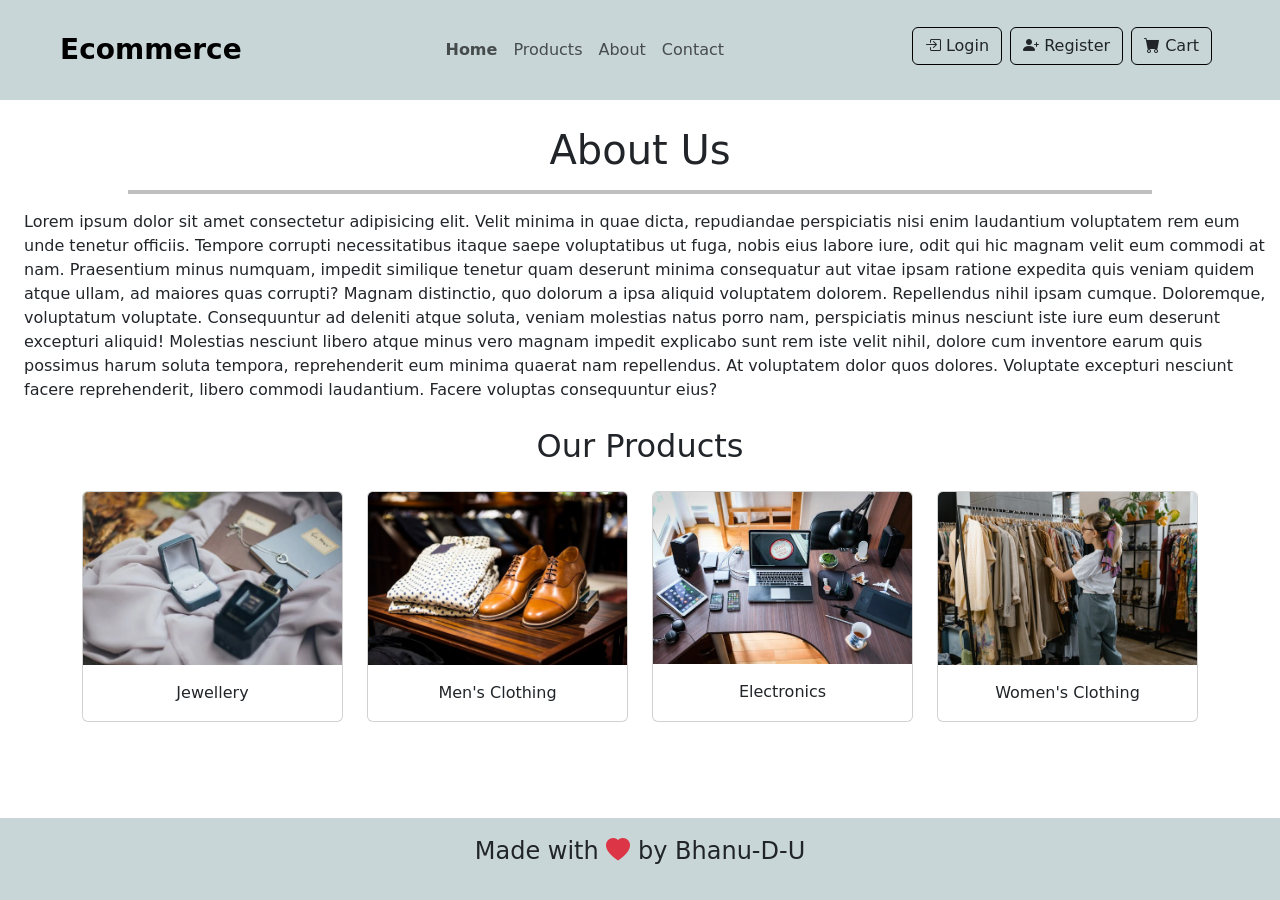
==== About.html @ d65ca48e "your message" ====
<!DOCTYPE html>
<html lang="en">

<head>
    <meta charset="UTF-8">
    <meta name="viewport" content="width=device-width, initial-scale=1.0">
    <title>E-commerce </title>
    <link rel="stylesheet" href="./cs.css">
    <link href="https://cdn.jsdelivr.net/npm/bootstrap@5.3.8/dist/css/bootstrap.min.css" rel="stylesheet"
        integrity="sha384-sRIl4kxILFvY47J16cr9ZwB07vP4J8+LH7qKQnuqkuIAvNWLzeN8tE5YBujZqJLB" crossorigin="anonymous">
    <link rel="stylesheet" href="https://cdn.jsdelivr.net/npm/bootstrap-icons@1.13.1/font/bootstrap-icons.min.css">
</head>

<body>
    <header class="px-0 py-0 px-md-5 py-md-3">
        <nav class="navbar navbar-expand-lg ">
            <div class="container-fluid">
                <a class="navbar-brand fw-bold fs-3 " href="./index.html">Ecommerce</a>
                <button class="navbar-toggler" type="button" data-bs-toggle="collapse"
                    data-bs-target="#navbarSupportedContent" aria-controls="navbarSupportedContent"
                    aria-expanded="false" aria-label="Toggle navigation">
                    <span class="navbar-toggler-icon"></span>
                </button>
                <div class="collapse navbar-collapse" id="navbarSupportedContent">
                    <ul class="navbar-nav  mb-2 mb-lg-0 ms-auto ">
                        <li class="nav-item ">
                            <a href="./index.html" class="nav-link fs-6 fw-bold">Home</a>
                        </li>
                        <li class="nav-item">
                            <a href="./product.html" class="nav-link fs-6">Products</a>
                        </li>
                        <li class="nav-item">
                            <a href="./About.html" class="nav-link fs-6">About</a>
                        </li>
                        <li class="nav-item">
                            <a href="./Contact.html" class="nav-link fs-6">Contact</a>
                        </li>
                    </ul>
                    <ul class=" head-acc navbar-nav ms-auto">
                        <li class="nav-item me-lg-2 mb-2 btn-hover d-md-inline-block">
                            <a href="./login.html" class="btn border-1 border-black ">
                                <span><i class="bi bi-box-arrow-in-right"></i></span>
                                <span class="fs-6">Login</span>
                            </a>
                        </li>

                        <li class="nav-item me-lg-2 mb-2 btn-hover">
                            <a href="./register.html" class="btn border-1 border-black">
                                <span><i class="bi bi-person-plus-fill"></i></span>
                                <span class="fs-6">Register</span>
                            </a>
                        </li>

                        <li class="nav-item me-lg-2 mb-2 btn-hover">
                            <a href="./cart.html" class="btn border-1 border-black">
                                <span><i class="bi bi-cart-fill"></i></span>
                                <span class="fs-6">Cart<span class="prod-length"></span></span>
                            </a>
                        </li>


                    </ul>
                </div>

            </div>
        </nav>

    </header>

    <main>

        <h1 class=" text-center" style="margin-top:2%;">About Us</h1>
        <hr style="width:80% ;margin-left: 10%;border:2px solid black">
        <p class="par-text ms-4 me-2">Lorem ipsum dolor sit amet consectetur adipisicing elit. Velit minima in quae
            dicta,
            repudiandae
            perspiciatis nisi enim laudantium voluptatem rem eum unde tenetur officiis. Tempore corrupti necessitatibus
            itaque saepe voluptatibus ut fuga, nobis eius labore iure, odit qui hic magnam velit eum commodi at
            nam.<span class="spn2">
                Praesentium minus numquam, impedit similique tenetur quam deserunt minima consequatur aut vitae ipsam
                ratione
                expedita quis veniam quidem atque ullam, ad maiores quas corrupti? Magnam distinctio, quo dolorum a ipsa
                aliquid
                voluptatem dolorem. Repellendus nihil ipsam cumque.</span><span class="spn"> Doloremque, voluptatum
                voluptate.
                Consequuntur ad deleniti
                atque soluta, veniam molestias natus porro nam, perspiciatis minus nesciunt iste iure eum deserunt
                excepturi
                aliquid! Molestias nesciunt libero atque minus vero magnam impedit explicabo sunt rem iste velit nihil,
                dolore
                cum inventore earum quis possimus harum soluta tempora, reprehenderit eum minima quaerat nam
                repellendus. At
                voluptatem dolor quos dolores. Voluptate excepturi nesciunt facere reprehenderit, libero commodi
                laudantium.
                Facere voluptas consequuntur eius?</span></p>




        <h2 class=" text-center" style="margin:2% 0;">Our Products</h2>

        <div class="container">
            <div class="row g-4 abt-img">

                <div class="col-lg-3 col-md-6 col-sm-12">
                    <div class="card h-100">
                        <img src="./photos/about/pexels-photo-1927259.webp" class="card-img-top">
                        <div class="card-body text-center">
                            <p class="card-text">Jewellery</p>
                        </div>
                    </div>
                </div>

                <div class="col-lg-3 col-md-6 col-sm-12">
                    <div class="card h-100">
                        <img src="./photos/about/pexels-photo-298863.jpeg" class="card-img-top">
                        <div class="card-body text-center">
                            <p class="card-text">Men's Clothing</p>
                        </div>
                    </div>
                </div>

                <div class="col-lg-3 col-md-6 col-sm-12">
                    <div class="card h-100">
                        <img src="./photos/about/pexels-photo-356056.jpeg" class="card-img-top">
                        <div class="card-body text-center">
                            <p class="card-text">Electronics</p>
                        </div>
                    </div>
                </div>

                <div class="col-lg-3 col-md-6 col-sm-12">
                    <div class="card h-100">
                        <img src="./photos/about/pexels-photo-7679720.jpeg" class="card-img-top">
                        <div class="card-body text-center">
                            <p class="card-text">Women's Clothing</p>
                        </div>
                    </div>
                </div>

            </div>
        </div>



    </main>









    <footer class="text-center fs-4 ">
        <p>Made with <i class="bi bi-heart-fill text-danger"></i> by Bhanu-D-U</p>
    </footer>








    <script src="https://cdn.jsdelivr.net/npm/bootstrap@5.3.8/dist/js/bootstrap.bundle.min.js"
        integrity="sha384-FKyoEForCGlyvwx9Hj09JcYn3nv7wiPVlz7YYwJrWVcXK/BmnVDxM+D2scQbITxI"
        crossorigin="anonymous"></script>


</body>

</html>
---- cs.css ----
body {
    margin: 0;
    padding: 0;
    display: flex;
    flex-direction: column;
    height: 100vh;

}

main {
    flex: 1;
}

.buts a:hover {
    color: white !important;
    background-color: black !important;
}

#prod-container {
    display: flex;
    flex-wrap: wrap;
    justify-content: space-evenly;
    column-gap: 100px;

}

.prod-card {
    width: 350px;
    margin: 5% auto 20px;
    border: 1px solid black;
    text-align: center;
    border-radius: 20px;
    height: 670px;
}

.imgid {
    margin-top: 25px;
}

.card-butts {
    display: flex;
    justify-content: space-evenly;


}

.card-butts button {
    border-radius: 10px;
    padding: 15px;
    color: white;
    background-color: black;

}

header {
    background-color: rgb(200, 214, 216);
}

footer {
    margin-top: 30px;
    background-color: rgb(200, 214, 216);
    padding: 15px
}

ul.head-acc .btn-hover:hover,
.btn-hover:hover {
    background-color: #0e0c0c;
    color: white
}

.btn-hover {
    color: #050506;
    text-decoration: none;
}

.btn-hover:hover {
    background-color: #050506;
    /* Bootstrap primary blue */
    color: #fff;
    /* white text */
    border-color: #0c0c0c;
    /* border matches background */

    /* remove underline on hover */
}

.cart-butt:hover {
    background-color: #b06d6d;
}

@media (max-width:991px) {
    .custom-width {
        width: 100%;
    }

    .summt {

        margin-top: 70px;
    }
}

@media (min-width:992px) {
    .custom-width {
        width: 75%;
    }
}

@media (max-width:440px) {
    #butmove {
        display: grid !important;
        width: 100% !important;
        /* override inline width */
    }
}
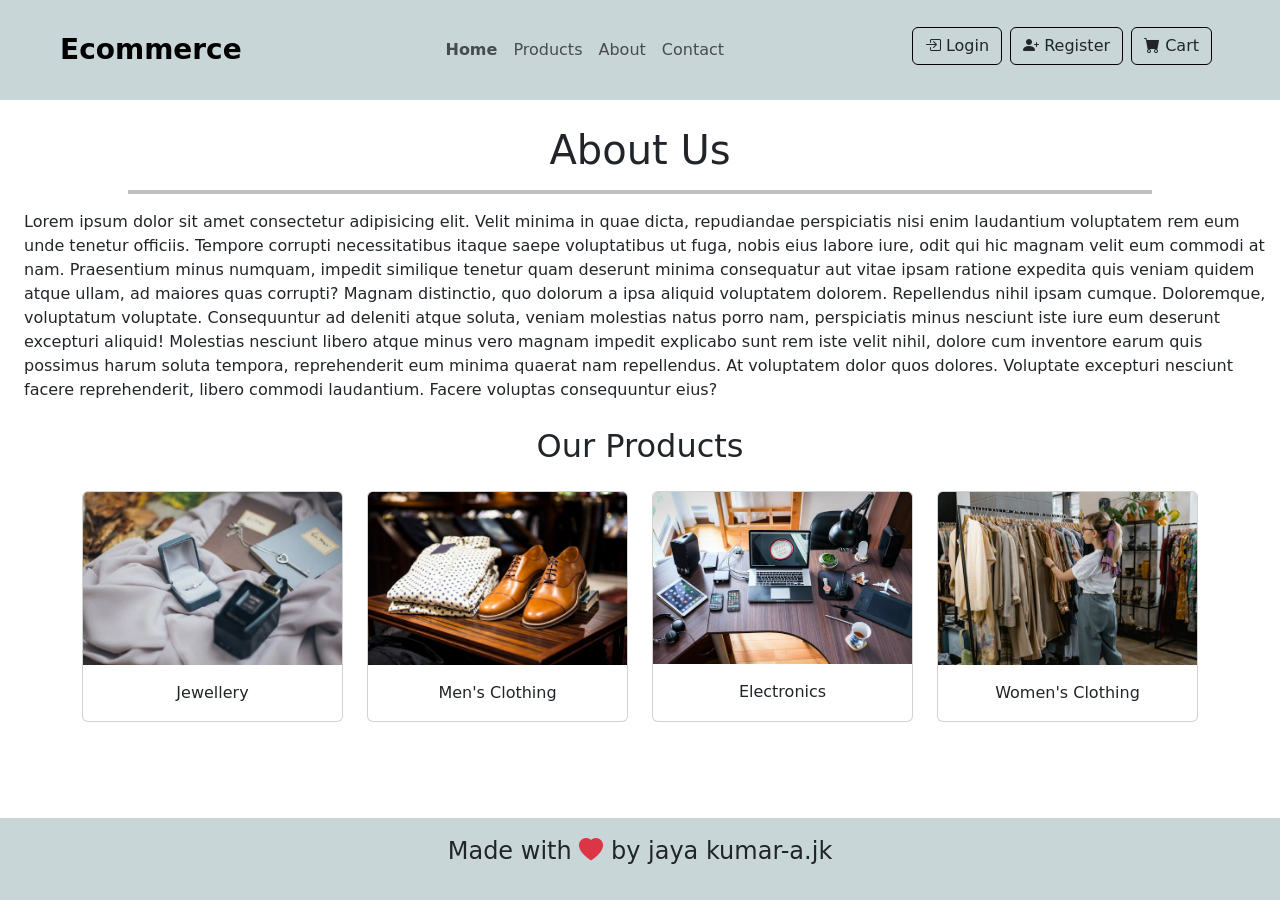
==== commit 8f4039a7: "your message" ====
--- a/About.html
+++ b/About.html
@@ -154,7 +154,7 @@
 
 
     <footer class="text-center fs-4 ">
-        <p>Made with <i class="bi bi-heart-fill text-danger"></i> by Bhanu-D-U</p>
+        <p>Made with <i class="bi bi-heart-fill text-danger"></i> by jaya kumar-a.jk</p>
     </footer>
 
 
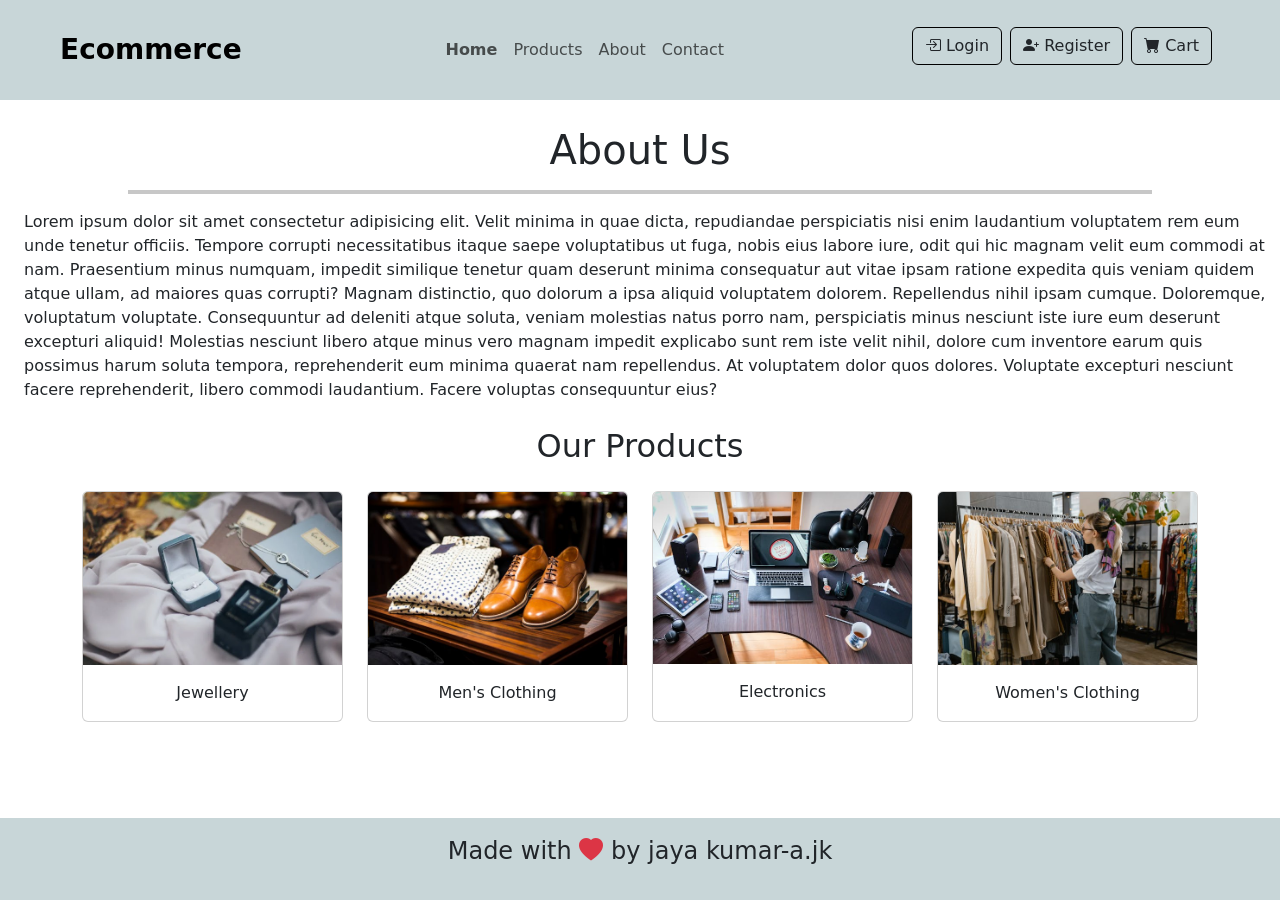
==== commit 675d171a: "your message" ====
--- a/About.html
+++ b/About.html
@@ -70,7 +70,7 @@
     <main>
 
         <h1 class=" text-center" style="margin-top:2%;">About Us</h1>
-        <hr style="width:80% ;margin-left: 10%;border:2px solid black">
+        <hr style="width:80% ;margin-left: 10%;border:2px solid rgb(34, 32, 32)">
         <p class="par-text ms-4 me-2">Lorem ipsum dolor sit amet consectetur adipisicing elit. Velit minima in quae
             dicta,
             repudiandae
